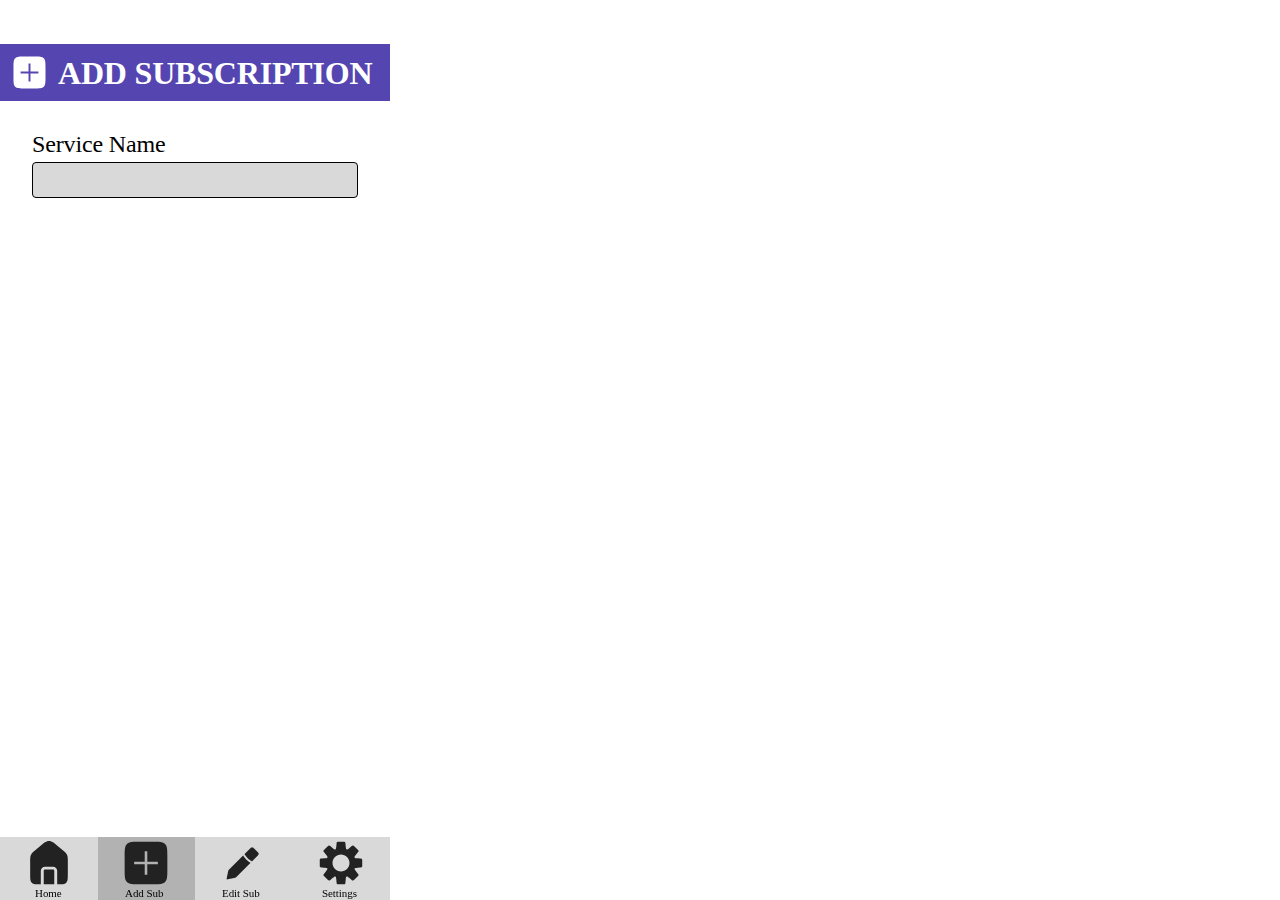
==== pages/add_sub/add_sub.html @ 75902f2e "Create part of page for adding subscriptions" ====
<!DOCTYPE html>
<html lang="en">
<head>
    <meta charset="utf-8">
    <meta name="viewport" content="width=device-width, initial-scale=1.0, maximum-scale=1.0">

    <link rel="shortcut icon" type="image/png" href="https://animaproject.s3.amazonaws.com/home/favicon.png">

    <link rel="stylesheet" href="add_sub.css">

    <link rel="stylesheet" href="../../shared/header.css">

    <script src="https://ajax.googleapis.com/ajax/libs/jquery/3.6.0/jquery.min.js"></script>
</head>
<body style="margin: 0px; background: rgb(255, 255, 255); width: min-content;">
    <input type="hidden" id="anPageName" name="page" value="iphone-13-13-pro-1">

    <div class="container-center-horizontal">
        <div class="iphone-13-13-pro-1 screen " data-id="5:117">
            <div class="header">
                <svg class="header-icon" width="34" height="34" viewBox="0 0 34 34" fill="none" xmlns="http://www.w3.org/2000/svg">
                    <path fill-rule="evenodd" clip-rule="evenodd" d="M2.25736 2.25736C0.5 4.01472 0.5 6.84315 0.5 12.5V21.5C0.5 27.1569 0.5 29.9853 2.25736 31.7426C4.01472 33.5 6.84315 33.5 12.5 33.5H21.5C27.1569 33.5 29.9853 33.5 31.7426 31.7426C33.5 29.9853 33.5 27.1569 33.5 21.5V12.5C33.5 6.84315 33.5 4.01472 31.7426 2.25736C29.9853 0.5 27.1569 0.5 21.5 0.5H12.5C6.84315 0.5 4.01472 0.5 2.25736 2.25736ZM16 7.83333V16L7.83333 16V18H16L16 26.1667H18V18H26.1667V16H18V7.83333H16Z" fill="white"/>
                </svg>

                <div class="header-text">
                    ADD&nbspSUBSCRIPTION
                </div>
            </div>

            <div class="service-name-text">
                Service&nbspName
            </div>
            <div class="service-name-input-parent">
                <input type="text" class="service-name-input">
            </div>

            <div class="footer-parent">
                <script src="../../shared/footer/attach-footer.js"></script>
            </div>


        </div>
    </div>
</body>
</html>
---- pages/add_sub/add_sub.css ----
/* Header changes that are specifci to page */
.header-icon {
    width: 33px;
    height: 33px;
    left: 13px;
    top: 12px;
}

.header-text {
    left: 58px;
}

/* Footer changes that are specific to page */
#selected-option {
  left: 97.5px;
}

/* Page styling */
.service-name-text {
    position: absolute;
    width: 161.85px;
    height: 24px;
    left: 32px;
    top: 132px;

    font-family: 'Assistant';
    font-style: normal;
    font-weight: 400;
    font-size: 24px;
    line-height: 24px;
    /* identical to box height, or 100% */

    letter-spacing: -0.006em;

    color: #000000;
}
---- shared/header.css ----
.header {
    position: absolute;
    width: 390px;
    height: 57px;
    left: 0px;
    top: 44px;

    background: #5545B1;
}

.header-icon {
    position: absolute;
}

.header-text {
    position: absolute;
    width: 309px;
    height: 24px;
    top: 17px;

    font-family: 'Assistant';
    font-style: normal;
    font-weight: 700;
    font-size: 32px;
    line-height: 24px;
    /* identical to box height, or 67% */

    letter-spacing: -0.006em;

    color: #FFFFFF;
}

.service-name-input-parent {
    position: absolute;
    width: 327px;
    height: 36px;
    left: 32px;
    top: 162px;

    background: #FFFFFF;
}

.service-name-input {
    position: absolute;
    left: 0%;
    right: 0.18%;
    top: 0%;
    bottom: 0.33%;
    width: 320px;

    background: #D9D9D9;
    border: 1px solid #000000;
    border-radius: 4px;
}
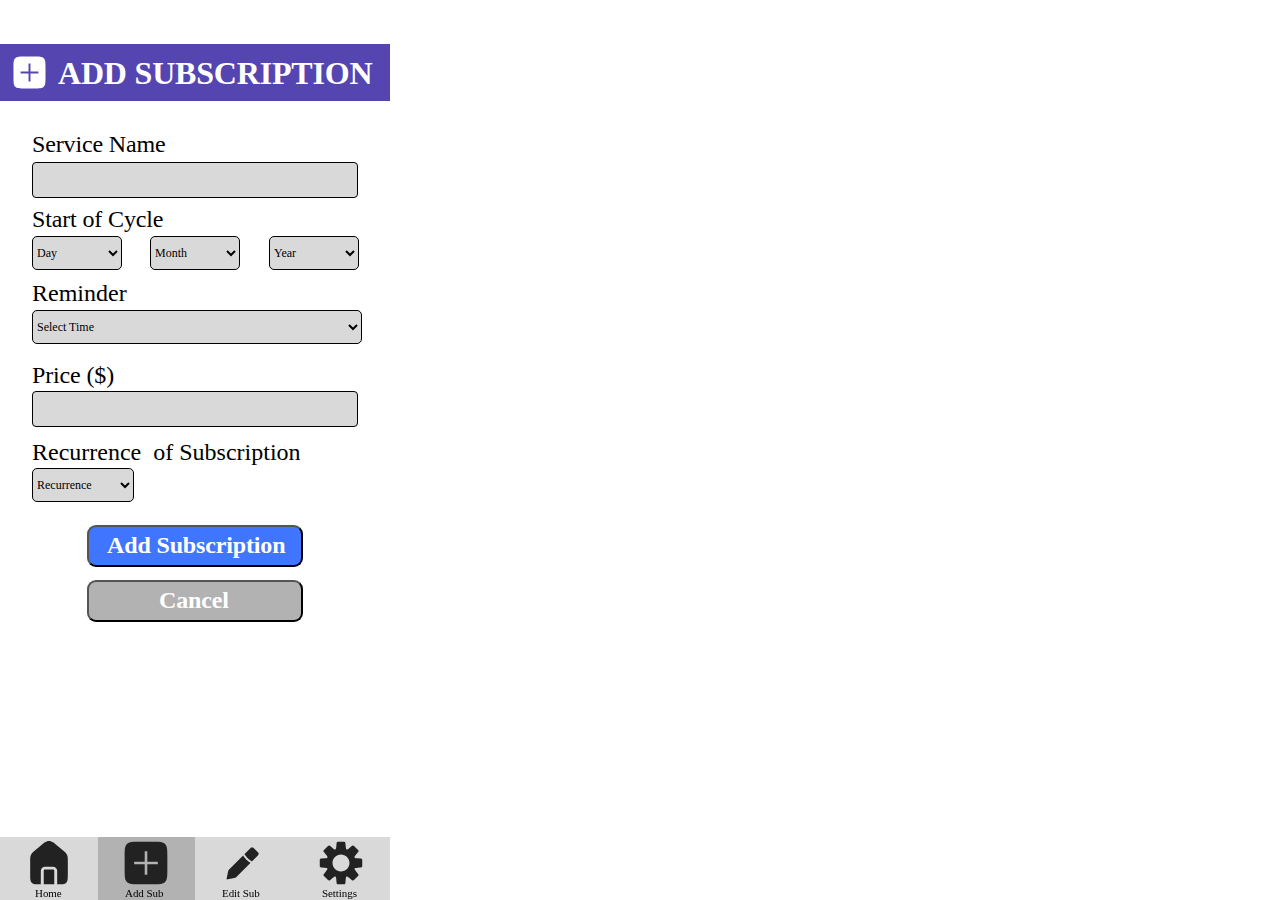
==== commit baf835a0: "Build full add-sub page" ====
--- a/pages/add_sub/add_sub.html
+++ b/pages/add_sub/add_sub.html
@@ -34,11 +34,87 @@
                 <input type="text" class="service-name-input">
             </div>
 
+            <div class="start-of-cycle-text">
+                Start&nbspof&nbspCycle
+            </div>
+            <select id="start-of-cycle-dropdown-day" class="start-of-cycle-options">
+                <option class="start-of-cycle-options" value="Day-default">Day</option>
+                <option class="start-of-cycle-options" value="1">1</option>
+                <option class="start-of-cycle-options" value="2">2</option>
+                <option class="start-of-cycle-options" value="3">3</option>
+                <option class="start-of-cycle-options" value="4">4</option>
+            </select>
+            <select id="start-of-cycle-dropdown-month" class="start-of-cycle-options">
+                <option class="start-of-cycle-options" value="Day-default">Month</option>
+                <option class="start-of-cycle-options" value="1">1</option>
+                <option class="start-of-cycle-options" value="2">2</option>
+                <option class="start-of-cycle-options" value="3">3</option>
+                <option class="start-of-cycle-options" value="4">4</option>
+                <option class="start-of-cycle-options" value="5">5</option>
+                <option class="start-of-cycle-options" value="6">6</option>
+                <option class="start-of-cycle-options" value="7">7</option>
+                <option class="start-of-cycle-options" value="8">8</option>
+                <option class="start-of-cycle-options" value="9">9</option>
+                <option class="start-of-cycle-options" value="10">10</option>
+                <option class="start-of-cycle-options" value="11">11</option>
+                <option class="start-of-cycle-options" value="12">12</option>
+            </select>
+            <select id="start-of-cycle-dropdown-year" class="start-of-cycle-options">
+                <option class="start-of-cycle-options" value="Day-default">Year</option>
+                <option class="start-of-cycle-options" value="1">1</option>
+                <option class="start-of-cycle-options" value="2">2</option>
+                <option class="start-of-cycle-options" value="3">3</option>
+                <option class="start-of-cycle-options" value="4">4</option>
+            </select>
+
+            <div class="reminder-text">
+                Reminder
+            </div>
+            <select id="reminder-dropdown" class="start-of-cycle-options">
+                <option class="start-of-cycle-options" value="Day-default">Select Time</option>
+                <option class="start-of-cycle-options" value="1">1</option>
+                <option class="start-of-cycle-options" value="2">2</option>
+                <option class="start-of-cycle-options" value="3">3</option>
+                <option class="start-of-cycle-options" value="4">4</option>
+            </select>
+
+            <div class="price-text">
+                Price&nbsp($)
+            </div>
+            <div class="price-input-parent">
+                <input type="text" class="price-input">
+            </div>
+
+            <div class="recurrence-text">
+                Recurrence &nbspof&nbspSubscription
+            </div>
+            <select id="recurrence-dropdown" class="start-of-cycle-options">
+                <option class="start-of-cycle-options" value="Day-default">Recurrence</option>
+                <option class="start-of-cycle-options" value="1">1</option>
+                <option class="start-of-cycle-options" value="2">2</option>
+                <option class="start-of-cycle-options" value="3">3</option>
+                <option class="start-of-cycle-options" value="4">4</option>
+            </select>
+
+            <button class="add-sub-button">
+            </button>
+            <div class="add-sub-text">
+                Add&nbspSubscription
+            </div>
+
+            <button class="cancel-button">
+            </button>
+            <div class="cancel-text">
+                Cancel
+            </div>
+
+            <div id="dummy-elem-for-scrolling" style="visibility: hidden; position: absolute; top: 700px;">
+                meme
+            </div>
+
             <div class="footer-parent">
                 <script src="../../shared/footer/attach-footer.js"></script>
             </div>
-
-
         </div>
     </div>
 </body>
--- a/pages/add_sub/add_sub.css
+++ b/pages/add_sub/add_sub.css
@@ -33,4 +33,227 @@
     letter-spacing: -0.006em;
 
     color: #000000;
+}
+
+.service-name-input-parent {
+    position: absolute;
+    width: 327px;
+    height: 36px;
+    left: 32px;
+    top: 162px;
+
+    background: #FFFFFF;
+}
+
+.service-name-input {
+    position: absolute;
+    left: 0%;
+    right: 0.18%;
+    top: 0%;
+    bottom: 0.33%;
+    width: 320px;
+
+    background: #D9D9D9;
+    border: 1px solid #000000;
+    border-radius: 4px;
+}
+
+.start-of-cycle-text {
+    position: absolute;
+    width: 131.25px;
+    height: 24px;
+    left: 32px;
+    top: 207px;
+
+    font-family: 'Assistant';
+    font-style: normal;
+    font-weight: 400;
+    font-size: 24px;
+    line-height: 24px;
+    /* identical to box height, or 100% */
+
+    letter-spacing: -0.006em;
+
+    color: #000000;
+}
+
+#start-of-cycle-dropdown-day {
+    left: 32px;
+    top: 236px;
+}
+
+#start-of-cycle-dropdown-month {
+    left: 150px;
+    top: 236px;
+}
+
+#start-of-cycle-dropdown-year {
+    left: 269px;
+    top: 236px;
+}
+
+.start-of-cycle-options {
+    position: absolute;
+    width: 90px;
+    height: 34px;
+
+    background: #D9D9D9;
+    border: 1px solid #000000;
+    border-radius: 5px;
+
+    font-family: 'Inter';
+    font-style: normal;
+    font-weight: 400;
+    font-size: 12px;
+    line-height: 15px;
+    /* identical to box height */
+
+
+    color: #000000;
+}
+
+.reminder-text {
+    position: absolute;
+    width: 131.25px;
+    height: 24px;
+    left: 32px;
+    top: 278px;
+
+    font-family: 'Assistant';
+    font-style: normal;
+    font-weight: 400;
+    font-size: 24px;
+    line-height: 31px;
+
+    color: #000000;
+}
+
+#reminder-dropdown {
+    width: 330px;
+    left: 32px;
+    top: 310px;
+}
+
+.price-text {
+    position: absolute;
+    width: 161.85px;
+    height: 24px;
+    left: 32px;
+    top: 363px;
+
+    font-family: 'Assistant';
+    font-style: normal;
+    font-weight: 400;
+    font-size: 24px;
+    line-height: 24px;
+    /* identical to box height, or 100% */
+
+    letter-spacing: -0.006em;
+
+    color: #000000;
+}
+
+.price-input-parent {
+    position: absolute;
+    width: 327px;
+    height: 36px;
+    left: 32px;
+    top: 391px;
+
+    background: #FFFFFF;
+}
+
+.price-input {
+    position: absolute;
+    left: 0%;
+    right: 0.18%;
+    top: 0%;
+    bottom: 0.33%;
+    width: 320px;
+
+    background: #D9D9D9;
+    border: 1px solid #000000;
+    border-radius: 4px;
+}
+
+.recurrence-text {
+    position: absolute;
+    width: 272px;
+    height: 31px;
+    left: 32px;
+    top: 437px;
+
+    font-family: 'Assistant';
+    font-style: normal;
+    font-weight: 400;
+    font-size: 24px;
+    line-height: 31px;
+
+    color: #000000;
+}
+
+#recurrence-dropdown {
+    width: 102px;
+    left: 32px;
+    top: 468px;
+}
+
+.add-sub-button {
+    position: absolute;
+    width: 216px;
+    height: 42px;
+    left: 87px;
+    top: 525px;
+
+    background: rgba(0, 71, 255, 0.75);
+    border-radius: 9px;
+}
+
+.add-sub-text {
+    position: absolute;
+    width: 173px;
+    height: 24px;
+    left: 107px;
+    top: 533px;
+
+    font-family: 'Assistant';
+    font-style: normal;
+    font-weight: 600;
+    font-size: 24px;
+    line-height: 24px;
+    /* identical to box height, or 100% */
+
+    letter-spacing: -0.006em;
+
+    color: #FFFFFF;
+}
+
+.cancel-button {
+    position: absolute;
+    width: 216px;
+    height: 42px;
+    left: 87px;
+    top: 580px;
+
+    background: #B2B2B2;
+    border-radius: 9px;
+}
+
+.cancel-text {
+    position: absolute;
+    width: 68px;
+    height: 24px;
+    left: 159px;
+    top: 588px;
+
+    font-family: 'Assistant';
+    font-style: normal;
+    font-weight: 600;
+    font-size: 24px;
+    line-height: 24px;
+    /* identical to box height, or 100% */
+
+    letter-spacing: -0.006em;
+
+    color: #FFFFFF;
 }--- a/shared/header.css
+++ b/shared/header.css
@@ -29,26 +29,3 @@
 
     color: #FFFFFF;
 }
-
-.service-name-input-parent {
-    position: absolute;
-    width: 327px;
-    height: 36px;
-    left: 32px;
-    top: 162px;
-
-    background: #FFFFFF;
-}
-
-.service-name-input {
-    position: absolute;
-    left: 0%;
-    right: 0.18%;
-    top: 0%;
-    bottom: 0.33%;
-    width: 320px;
-
-    background: #D9D9D9;
-    border: 1px solid #000000;
-    border-radius: 4px;
-}
